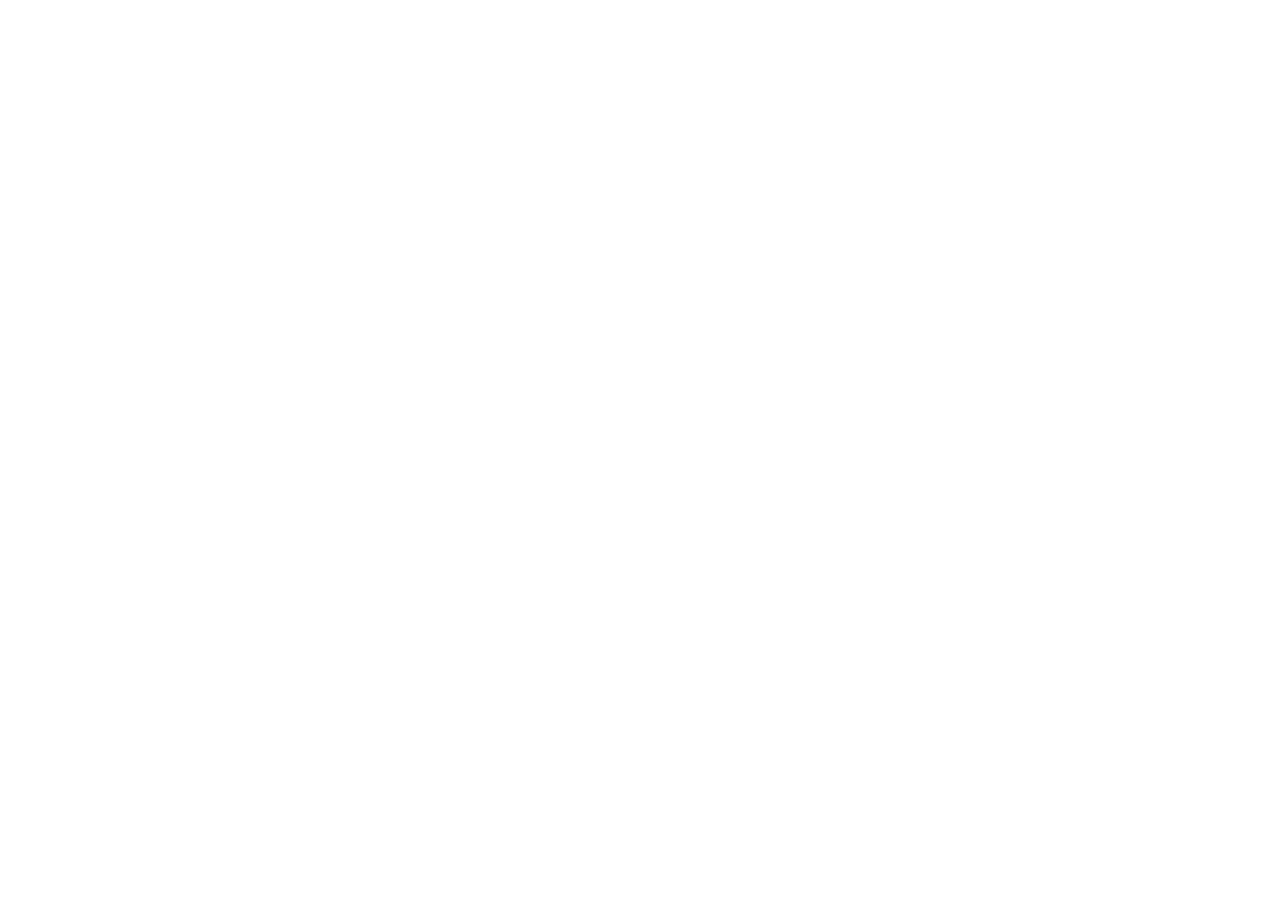
==== assets/html/Git.html @ a9eefe83 "first commit" ====
<!DOCTYPE html>
<html lang="en">
<head>
    <meta charset="UTF-8">
    <meta http-equiv="X-UA-Compatible" content="IE=edge">
    <meta name="viewport" content="width=device-width, initial-scale=1.0">
    <link rel="stylesheet" href="../css/Style.css">
    <link rel="stylesheet" href="../css/Git.css">
    <title>Document</title>
</head>
<body>
    
</body>
</html>
---- assets/css/Git.css ----
*{
    margin: 0;
    padding: 0;
}
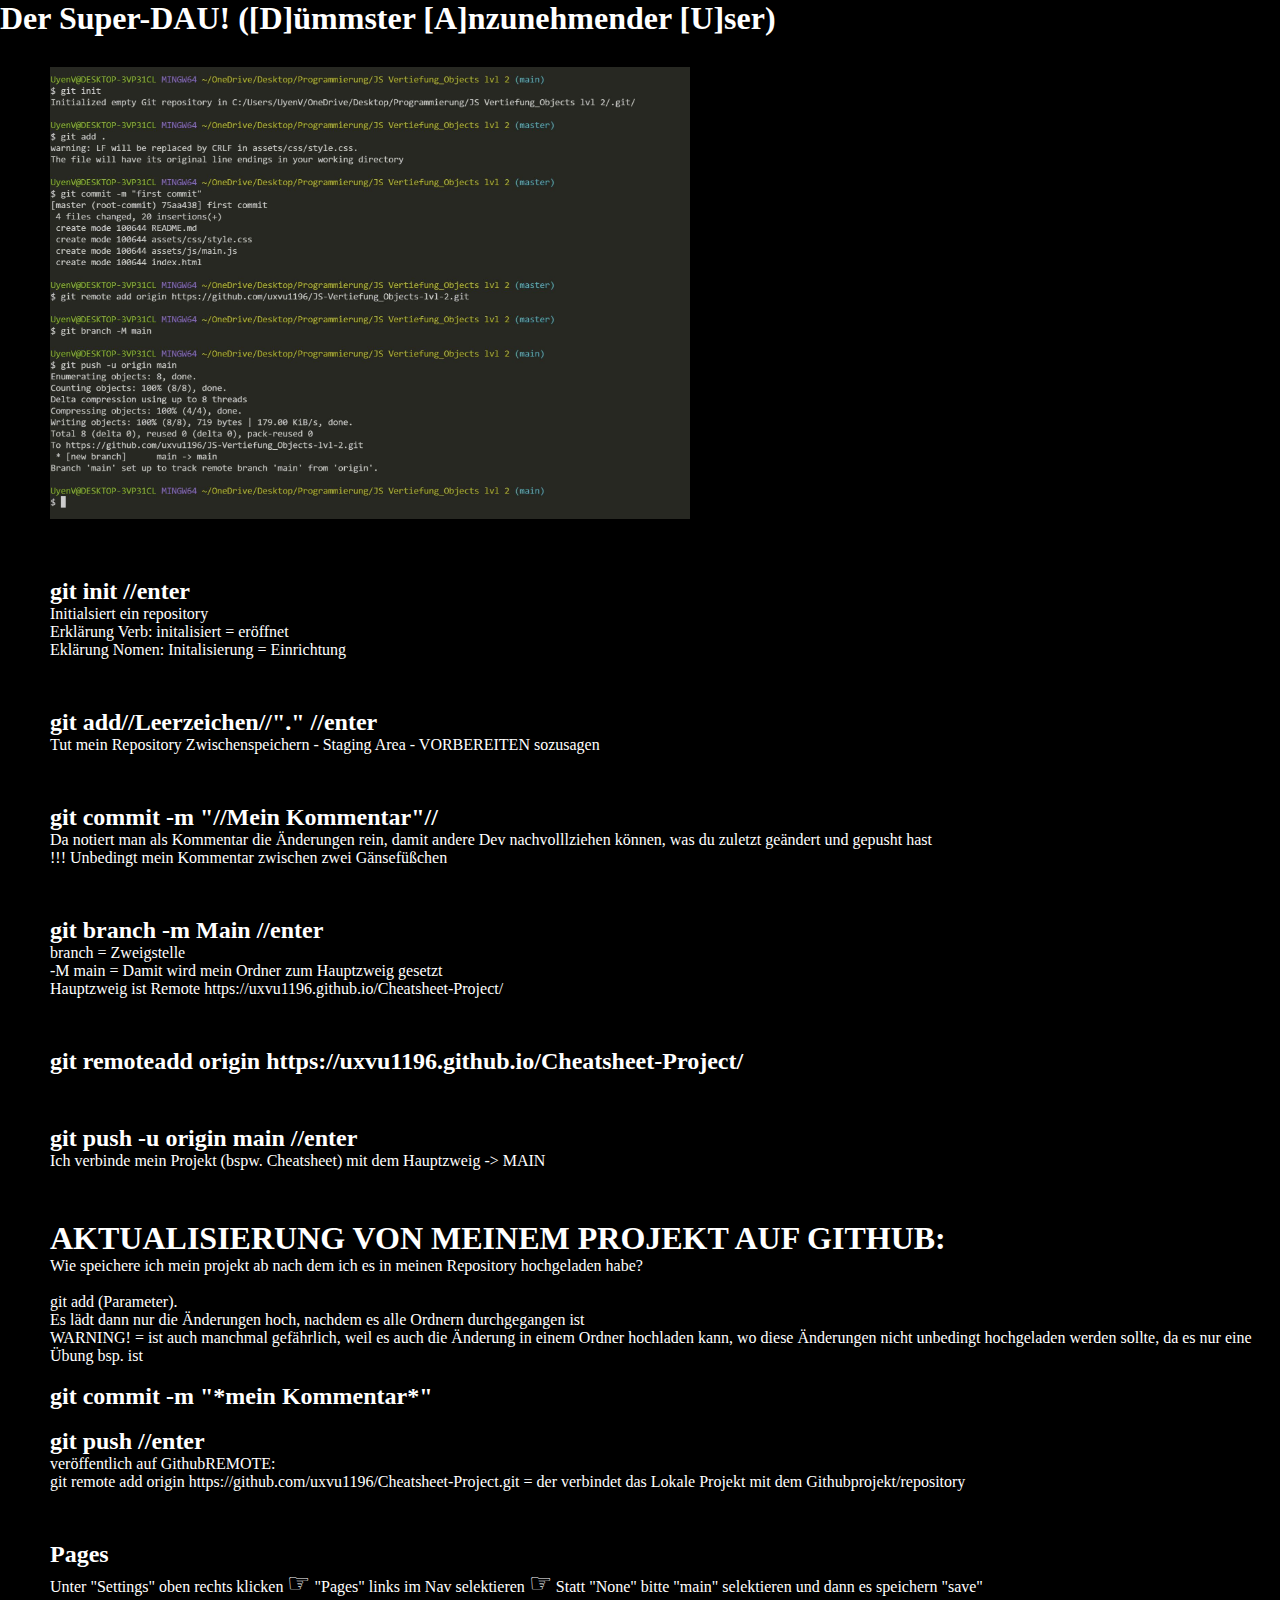
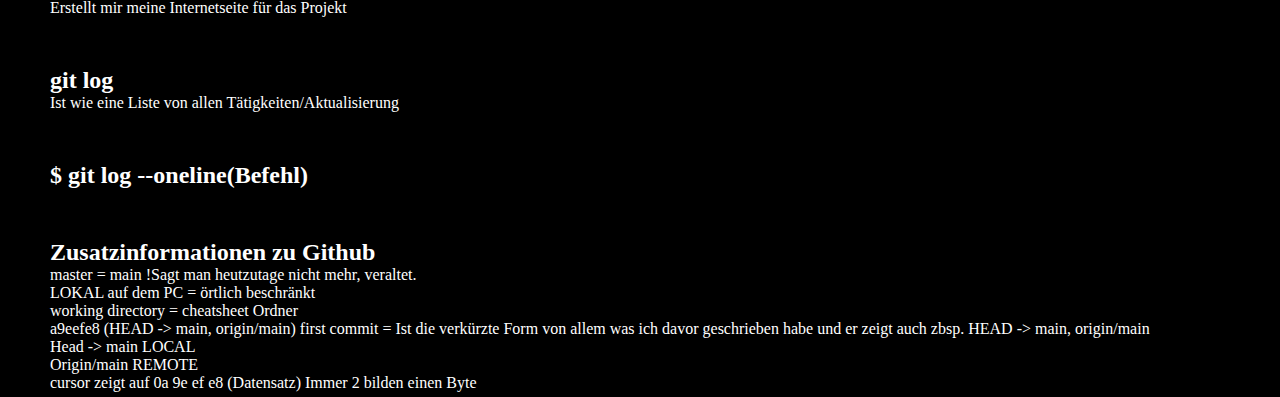
==== commit 6e5ad2bc: "html cheatsheet" ====
--- a/assets/html/Git.html
+++ b/assets/html/Git.html
@@ -1,5 +1,6 @@
 <!DOCTYPE html>
 <html lang="en">
+
 <head>
     <meta charset="UTF-8">
     <meta http-equiv="X-UA-Compatible" content="IE=edge">
@@ -8,7 +9,109 @@
     <link rel="stylesheet" href="../css/Git.css">
     <title>Document</title>
 </head>
+
 <body>
-    
+    <h1>Der Super-DAU! ([D]ümmster [A]nzunehmender [U]ser)</h1>
+
+    <img src="../img/Screenshot-github.JPG" alt="" class="ssGithub">
+    <section>
+        <h2>git init //enter</h2>
+        <p>Initialsiert ein repository</p>
+        <p>Erklärung Verb: initalisiert = eröffnet</p>
+        <p>Eklärung Nomen: Initalisierung = Einrichtung</p>
+    </section>
+
+    <section>
+        <h2>git add//Leerzeichen//"." //enter</h2>
+        <p>Tut mein Repository Zwischenspeichern - Staging Area - VORBEREITEN sozusagen</p>
+    </section>
+
+    <section>
+        <h2>git commit -m "//Mein Kommentar"// </h2>
+        <p>Da notiert man als Kommentar die Änderungen rein, damit andere Dev nachvolllziehen können, was du zuletzt
+            geändert und gepusht hast</p>
+        <p>!!! Unbedingt mein Kommentar zwischen zwei Gänsefüßchen</p>
+    </section>
+
+    <section>
+        <h2>git branch -m Main //enter</h2>
+        <p>branch = Zweigstelle</p>
+        <p>-M main = Damit wird mein Ordner zum Hauptzweig gesetzt</p>
+        <p>Hauptzweig ist Remote https://uxvu1196.github.io/Cheatsheet-Project/</p>
+    </section>
+
+    <section>
+        <h2>git remoteadd origin https://uxvu1196.github.io/Cheatsheet-Project/</h2>
+    </section>
+
+    <section>
+        <h2>git push -u origin main //enter</h2>
+        <p>Ich verbinde mein Projekt (bspw. Cheatsheet) mit dem Hauptzweig -> MAIN</p>
+    </section>
+
+
+    <section>
+        <h1>AKTUALISIERUNG VON MEINEM PROJEKT AUF GITHUB:</h1>
+        <p>Wie speichere ich mein projekt ab nach dem ich es in meinen Repository hochgeladen habe?</p>
+        <br>
+        <h2></h2>
+        <p>git add (Parameter).</p>
+        <p>Es lädt dann nur die Änderungen hoch, nachdem es alle Ordnern durchgegangen ist</p>
+        <p>WARNING! = ist auch manchmal gefährlich, weil es auch die Änderung in einem Ordner hochladen kann, wo diese
+            Änderungen nicht unbedingt hochgeladen werden sollte, da es nur eine Übung bsp. ist</p>
+        <br>
+        <h2>git commit -m "*mein Kommentar*"</h2>
+        <br>
+        <h2>git push //enter</h2>
+        <p>veröffentlich auf GithubREMOTE: <br> git remote add origin
+            https://github.com/uxvu1196/Cheatsheet-Project.git = der verbindet das Lokale Projekt mit dem
+            Githubprojekt/repository</p>
+
+
+    </section>
+
+    <section>
+        <h2>Pages</h2>
+        <p>Unter "Settings" oben rechts klicken <span class="finger">&#9758;</span> "Pages" links im Nav selektieren
+            <span class="finger">&#9758;</span> Statt "None" bitte "main" selektieren und dann es speichern "save"
+        </p>
+        <p>Erstellt mir meine Internetseite für das Projekt</p>
+    </section>
+
+    <section>
+        <h2>git log</h2>
+        <p>Ist wie eine Liste von allen Tätigkeiten/Aktualisierung</p>
+    </section>
+
+    <section>
+        <h2>$ git log --oneline(Befehl)</h2>
+    </section>
+
+    <section>
+        <h2>Zusatzinformationen zu Github</h2>
+        <p>master = main !Sagt man heutzutage nicht mehr, veraltet.</p>
+        <p>LOKAL auf dem PC = örtlich beschränkt</p>
+        <p>working directory = cheatsheet Ordner</p>
+
+        <div>
+            <p>
+                a9eefe8 (HEAD -> main, origin/main) first commit = Ist die verkürzte Form von allem was ich davor
+                geschrieben habe und
+                er zeigt auch zbsp. HEAD -> main, origin/main
+            </p>
+            <p>
+                Head -> main LOCAL
+            </p>
+            <p>
+                Origin/main REMOTE
+            </p>
+            <p>
+                cursor zeigt auf 0a 9e ef e8 (Datensatz) Immer 2 bilden einen Byte
+            </p>
+        </div>
+
+    </section>
+
 </body>
+
 </html>--- a/assets/css/Git.css
+++ b/assets/css/Git.css
@@ -1,4 +1,22 @@
-*{
+* {
     margin: 0;
     padding: 0;
-}   +}
+
+body {
+    background-color: black;
+    color: white;
+}
+
+.ssGithub {
+    width: 50%;
+    margin: 30px 0 5px 50px;
+}
+
+section {
+    margin: 50px 0 5px 50px;
+}
+
+.finger {
+    font-size: 160%;
+}
